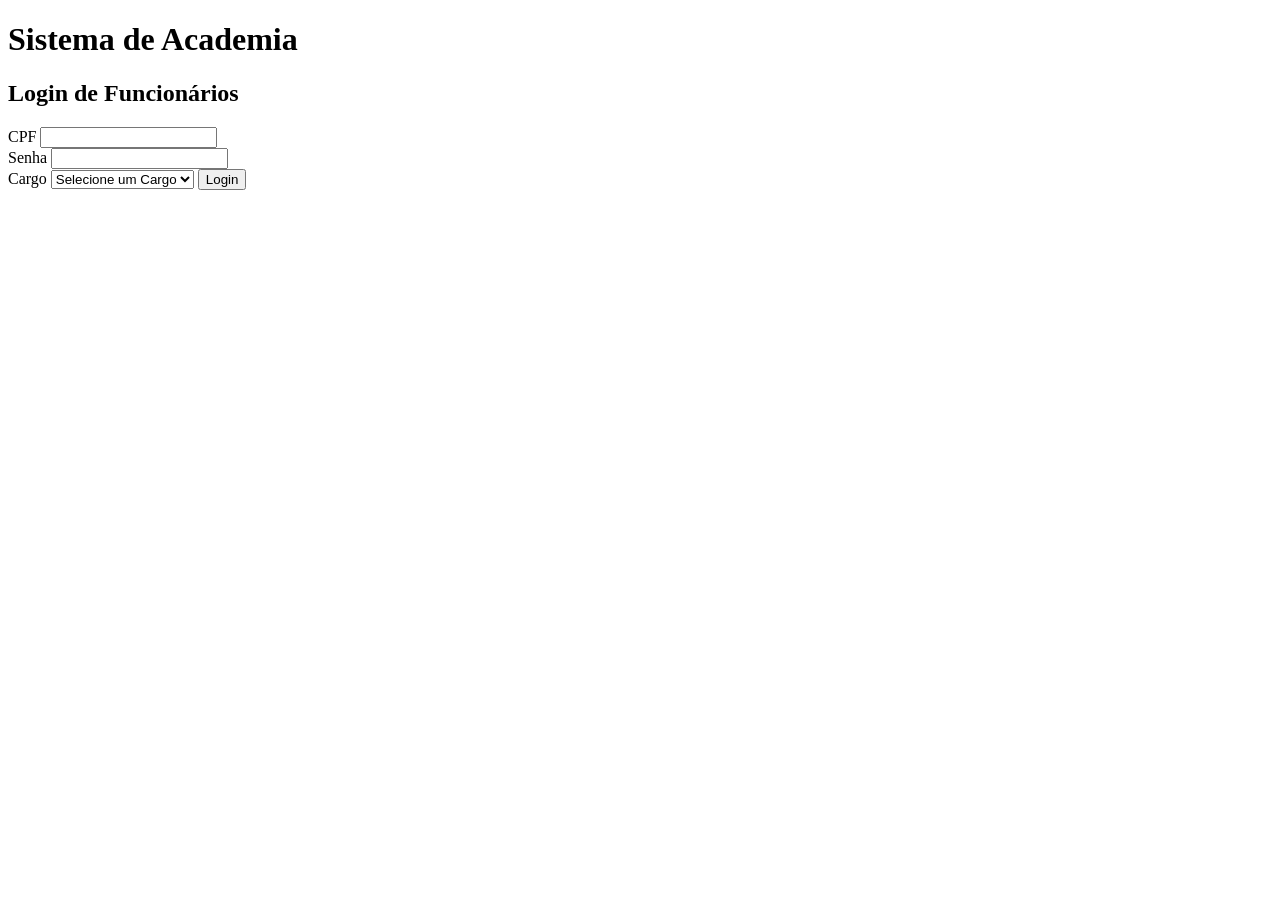
==== pages/login/login.html @ 883ab1fa "Implementação do CRUD" ====
<!DOCTYPE html>
<html lang="en">
<head>
    <meta charset="UTF-8">
    <meta name="viewport" content="width=device-width, initial-scale=1.0">
    <title>Document</title>
</head>
<body>
    <h1>Sistema de Academia</h1>
    <h2>Login de Funcionários</h2>
    <form action="funcionarios.php" method="POST">
  <label>CPF</label>
  <input type="text" name="cpf" required>
<br>
  <label>Senha</label>
  <input type="password" name="senha" required>
<br>
  <label>Cargo</label>
  <select name="plano_id" required>
    <option value="">Selecione um Cargo</option>
    <option value="1">Instrutor</option>
    <option value="2">Recepcionista</option>
    <option value="3">Gerente</option>
  </select>
  <button type="submit">Login</button>
</body>
</html>
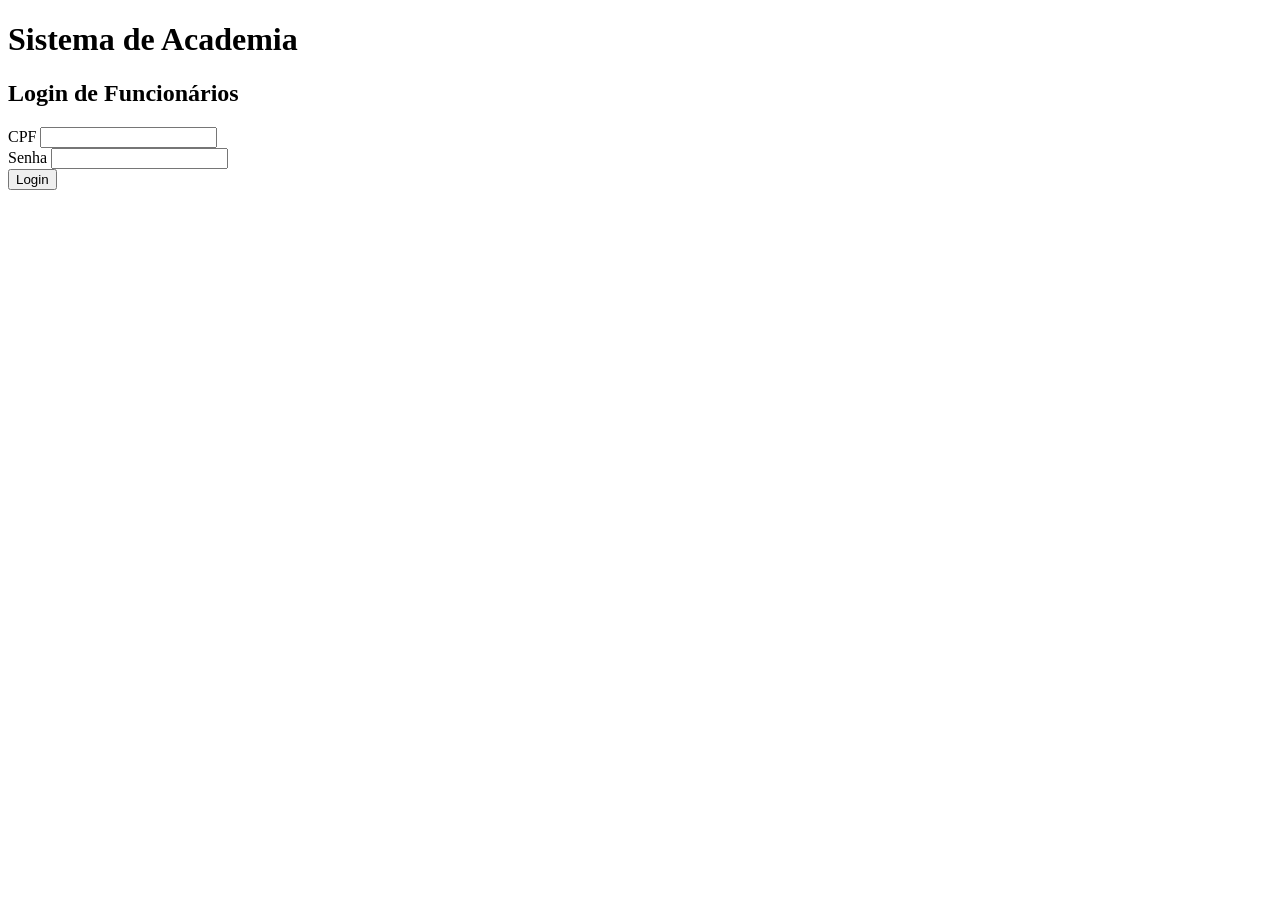
==== commit fb590712: "CRUD completo" ====
--- a/pages/login/login.html
+++ b/pages/login/login.html
@@ -8,20 +8,13 @@
 <body>
     <h1>Sistema de Academia</h1>
     <h2>Login de Funcionários</h2>
-    <form action="funcionarios.php" method="POST">
+    <form action="valida_login.php" method="POST">
   <label>CPF</label>
   <input type="text" name="cpf" required>
 <br>
   <label>Senha</label>
   <input type="password" name="senha" required>
 <br>
-  <label>Cargo</label>
-  <select name="plano_id" required>
-    <option value="">Selecione um Cargo</option>
-    <option value="1">Instrutor</option>
-    <option value="2">Recepcionista</option>
-    <option value="3">Gerente</option>
-  </select>
   <button type="submit">Login</button>
 </body>
 </html>
